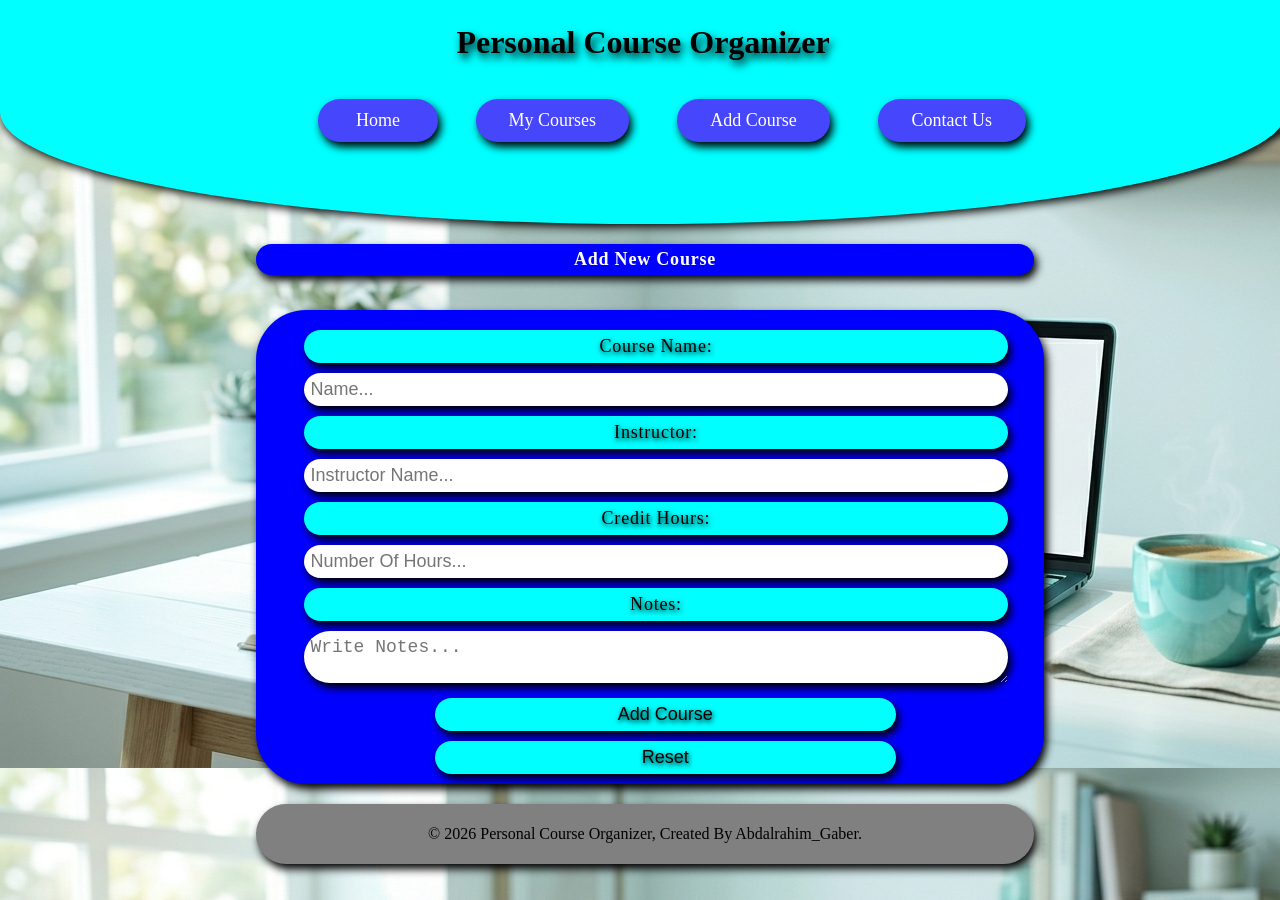
==== add.html @ 2edab976 "Add files via upload" ====
<!DOCTYPE html>
<html>

<head>
    <title>Course_Organizer_Add</title>
    <meta name="Description" content="This Is Educational Website For Courses" />
    <link rel="stylesheet" href="style.css" />
</head>

<body>
    <header>
        <h1>Personal Course Organizer</h1>
        <nav>
            <ul>
                <li><a href="index.html">Home</a></li>
                <li><a href="courses.html">My Courses</a></li>
                <li><a href="add.html">Add Course</a></li>
                <li><a href="contact.html">Contact Us</a></li>
            </ul>
        </nav>
    </header>
    <main>
        <section>
            <h2 class="ha">Add New Course</h2>
            <form>
                <label for="name">Course Name:</label>
                <input type="text" id="name" name="course_name" placeholder="Name..." required>
                <br>
                <label for="ins">Instructor:</label>
                <input type="text" id="ins" name="instructor" placeholder="Instructor Name..." required>
                <br>
                <label for="hours">Credit Hours:</label>
                <input type="number" id="hours" name="hours" placeholder="Number Of Hours..." required>
                <br>
                <label for="notes">Notes:</label>
                <textarea id="notes" name="notes" placeholder="Write Notes..."></textarea>
                <br>
                <input class="botton" style="border:none;" type="submit" value="Add Course"></input>
                <input class="botton" style="border:none;" type="reset" value="Reset"></input>
            </form>
        </section>
    </main>
     <footer>
        <p>&copy; 2026 Personal Course Organizer, Created By Abdalrahim_Gaber.</p>
    </footer>
</body>

</html>
---- style.css ----
body{
    background-image: url(1776107931725.png);
    padding:0%;
    margin: 0%;
}
header{
    background-color: aqua;
    width: 100%;
    padding: 3px 3px 50px;
    margin: 0px;
    display: inline-block;
    border-bottom-left-radius: 50%;
    border-bottom-right-radius: 50%;
    box-shadow: 2px 3px 10px;
}
h1{
    text-align: center;
    text-shadow: 3px 5px 8px black;
}
nav{
    display: block;
 text-align: center;
}
li{ 
    
    display: inline-block;
    margin: 5px;
    padding: 11px 25px;
    text-align: center;
    
}
li a:hover{
    background-color:blue;
}
li a{
     background-color: rgb(70, 70, 253);
     border-radius: 50px;
     color:white;
     text-decoration: none;
     padding:11px 25px;
     width: 75%;
     display: block;
     box-shadow: 3px 5px 8px black;
     font-size: 18px;
}
.home{
    background-color:blue;
    display: inline-block;
    width: 60%;
    margin-top: 20px;
    margin-left:20% ;
    margin-right: 20%;
    padding: 5px 5px 5% 5px;
    text-align: center;
    border-radius: 50px ;
    color:white; 
    box-shadow: 3px 5px 8px black;
    font-size: 18px;
    letter-spacing: 0.8px;
}
footer{
    background-color: gray;
    display: block;
    text-align: center;
    padding: 5px;
    margin-top: 20px;
    margin-bottom: 20px;
    width: 60%;
    margin-left:20% ;
    margin-right: 20%;
    border-radius: 50px ;
    box-shadow: 3px 5px 8px black;
}
.hc{
    background-color:blue;
    display: inline-block;
    width: 60%;
    margin-top: 20px;
    margin-left:20% ;
    margin-right: 20%;
    padding: 5px;
    text-align: center;
    border-radius: 50px ;
    color:white; 
    box-shadow: 3px 5px 8px black;
    font-size: 18px;
    letter-spacing: 0.8px;
}
table{  
    width: 60%;
    margin-top: 20px;
    margin-left: 20%;
    margin-right: 20%;
    padding: 5px;
    border-collapse: collapse;
    font-size: 18px;
    
}
tr{
    border-bottom: 2px solid #6e6e6e;    
}
tbody tr:hover{
    background-color: #6e6e6e;
}
thead{
    background-color: blue;
    color: white;
    height: 50px;
    text-align: left;
}
tbody{
    background-color: azure;
    
    height: 50px;


}
td,th{
    padding: 6px;
}
.tlr{
    border-top-left-radius: 25px;
}
.trr{
    border-top-right-radius: 25px;
}
.ha{
    background-color:blue;
    display: inline-block;
    width: 60%;
    margin-top: 20px;
    margin-left:20% ;
    margin-right: 20%;
    padding: 5px;
    text-align: center;
    border-radius: 50px ;
    color:white; 
    box-shadow: 3px 5px 8px black;
    font-size: 18px;
    letter-spacing: 0.8px;
}
form{
    background-color: blue;
    color:black;
    width: 60%;
    margin-top: 20px;
    margin-left:20% ;
    margin-right: 20%;
    margin-bottom: 20px;
    padding: 10px;
    text-align: center;
    border-radius: 50px ;
    box-shadow: 3px 5px 8px black;
    font-size: 18px;
    letter-spacing: 0.8px;
    
}
label,.botton{
    display: inline-block;
    padding:6px;
    margin-top: 10px;
    border-radius: 50px ;
    background-color: aqua;
    box-shadow: 3px 5px 8px black;
    text-shadow: 1px 2px 5px black;
    font-size: 18px;
}
label:hover,.botton:hover{
    background-color: rgb(70, 70, 253);
    color:white;
}
label{
    margin-left:5% ;
    margin-right: 5%;
    width: 90%;
}
.botton{
    width: 60%;
    margin-left:22% ;
    margin-right: 18%;
}
input,textarea{
    display: inline-block;
    width: 90%;
    padding:6px;
    margin-top: 10px;
    margin-left:5% ;
    margin-right: 5%;
    border-radius: 50px ;
    box-shadow: 3px 5px 8px black;
    font-size: 18px;
    border:none;
}
.hcu{
    background-color:blue;
    display: inline-block;
    width: 60%;
    margin-top: 20px;
    margin-left:20% ;
    margin-right: 20%;
    padding: 5px;
    text-align: center;
    border-radius: 50px ;
    color:white; 
    box-shadow: 3px 5px 8px black;
    font-size: 18px;
    letter-spacing: 0.8px;
}
.facebook{
    background-color: #0866ff;
}
.Whatsapp{
    background-color:#25D366;
}
.facebook,.Whatsapp{
    display: inline-block;
    padding:6px;
    margin-top: 10px;
    border-radius: 50px ;
    box-shadow: 3px 5px 8px black;
    text-shadow: 1px 2px 5px black;
    font-size: 18px;
    color: white;
    text-decoration: none;
    text-align: center;
     width: 60%;
    margin-left:20% ;
    margin-right: 20%;
}
.facebook:hover{
    background-color: blue;
}
.Whatsapp:hover{
    background-color: green;
}
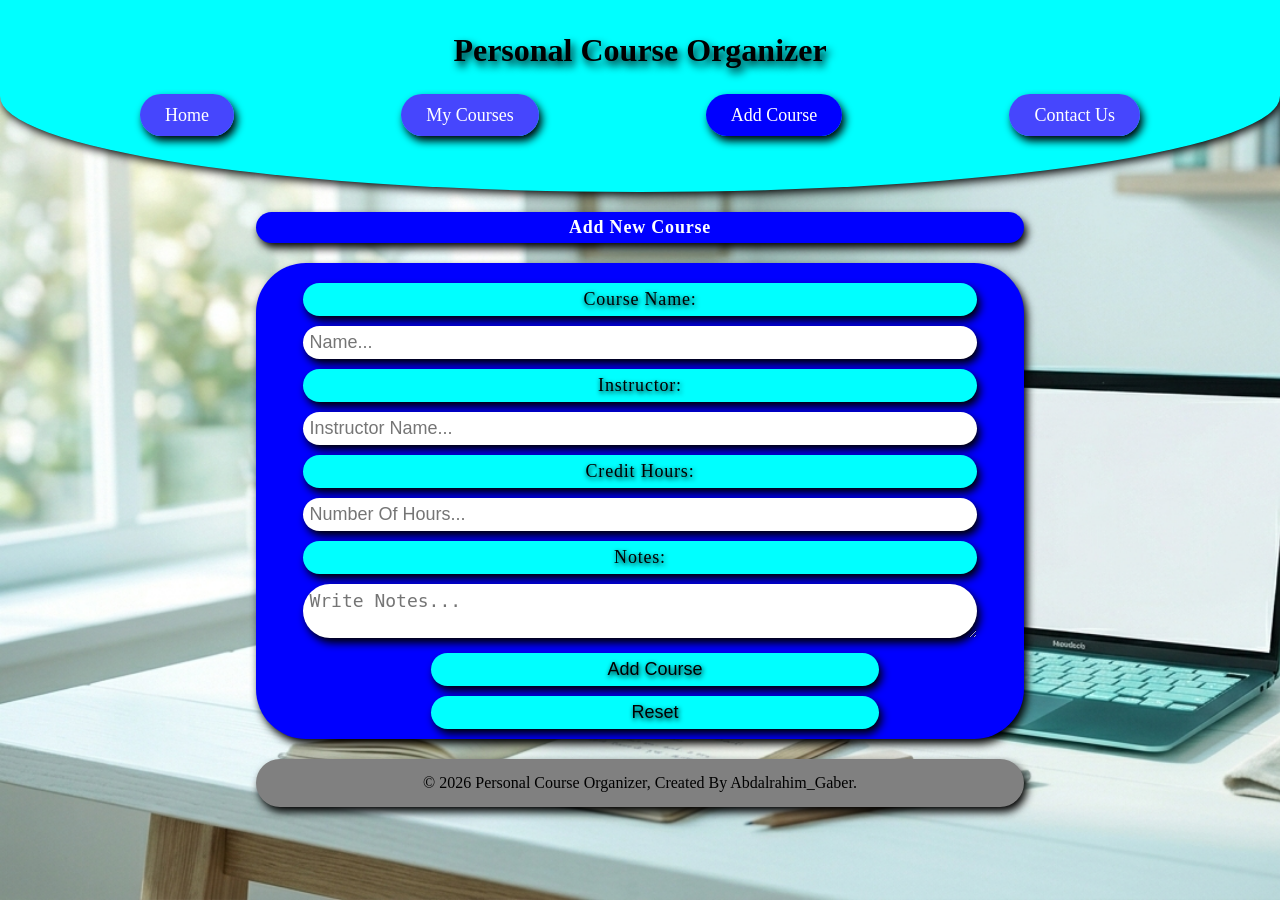
==== commit 379259a0: "hema - update responsive" ====
--- a/add.html
+++ b/add.html
@@ -5,6 +5,8 @@
     <title>Course_Organizer_Add</title>
     <meta name="Description" content="This Is Educational Website For Courses" />
     <link rel="stylesheet" href="style.css" />
+    <meta name="viewport" content="width=device-width, initial-scale=1.0">
+</head>
 </head>
 
 <body>
@@ -14,7 +16,7 @@
             <ul>
                 <li><a href="index.html">Home</a></li>
                 <li><a href="courses.html">My Courses</a></li>
-                <li><a href="add.html">Add Course</a></li>
+                <li><a href="add.html" class="active">Add Course</a></li>
                 <li><a href="contact.html">Contact Us</a></li>
             </ul>
         </nav>
--- a/style.css
+++ b/style.css
@@ -1,12 +1,38 @@
+*{
+    margin:0;
+    padding: 0;
+    box-sizing: border-box;
+}
 body{
     background-image: url(1776107931725.png);
+    background-size: cover;
+    background-attachment:fixed;
     padding:0%;
     margin: 0%;
+    align-items: center;
+}
+@media (max-width: 768px) {
+    table{
+        width: 100%;
+        overflow-x: auto;
+        display: block;
+        white-space: nowrap;
+        
+    }
+    th,td{
+        font-size: 12px;
+        padding: 5px;
+    }
+    header{
+        width: 100%;
+        border-radius: 0 0 50% 50%;
+    }
+    
 }
 header{
     background-color: aqua;
     width: 100%;
-    padding: 3px 3px 50px;
+    padding: 2em 3px 50px;
     margin: 0px;
     display: inline-block;
     border-bottom-left-radius: 50%;
@@ -16,20 +42,24 @@
 h1{
     text-align: center;
     text-shadow: 3px 5px 8px black;
-}
-nav{
-    display: block;
- text-align: center;
+    padding-bottom: 20px;
+}
+ul{
+    display: flex;
+    flex-direction: row;
+    justify-content: space-evenly;
+    align-items: center;
+    flex-wrap: wrap;
 }
 li{ 
     
-    display: inline-block;
+   
     margin: 5px;
     padding: 11px 25px;
     text-align: center;
-    
-}
-li a:hover{
+    list-style: none;
+}
+li a:hover,.active{
     background-color:blue;
 }
 li a{
@@ -39,7 +69,7 @@
      text-decoration: none;
      padding:11px 25px;
      width: 75%;
-     display: block;
+     transition: 0.5s;
      box-shadow: 3px 5px 8px black;
      font-size: 18px;
 }
@@ -50,7 +80,8 @@
     margin-top: 20px;
     margin-left:20% ;
     margin-right: 20%;
-    padding: 5px 5px 5% 5px;
+    
+    padding: 50px 50px ;
     text-align: center;
     border-radius: 50px ;
     color:white; 
@@ -62,7 +93,7 @@
     background-color: gray;
     display: block;
     text-align: center;
-    padding: 5px;
+    padding: 15px;
     margin-top: 20px;
     margin-bottom: 20px;
     width: 60%;
@@ -76,7 +107,7 @@
     display: inline-block;
     width: 60%;
     margin-top: 20px;
-    margin-left:20% ;
+    margin-left: 20% ;
     margin-right: 20%;
     padding: 5px;
     text-align: center;
@@ -94,6 +125,7 @@
     padding: 5px;
     border-collapse: collapse;
     font-size: 18px;
+    overflow-x: auto;
     
 }
 tr{
